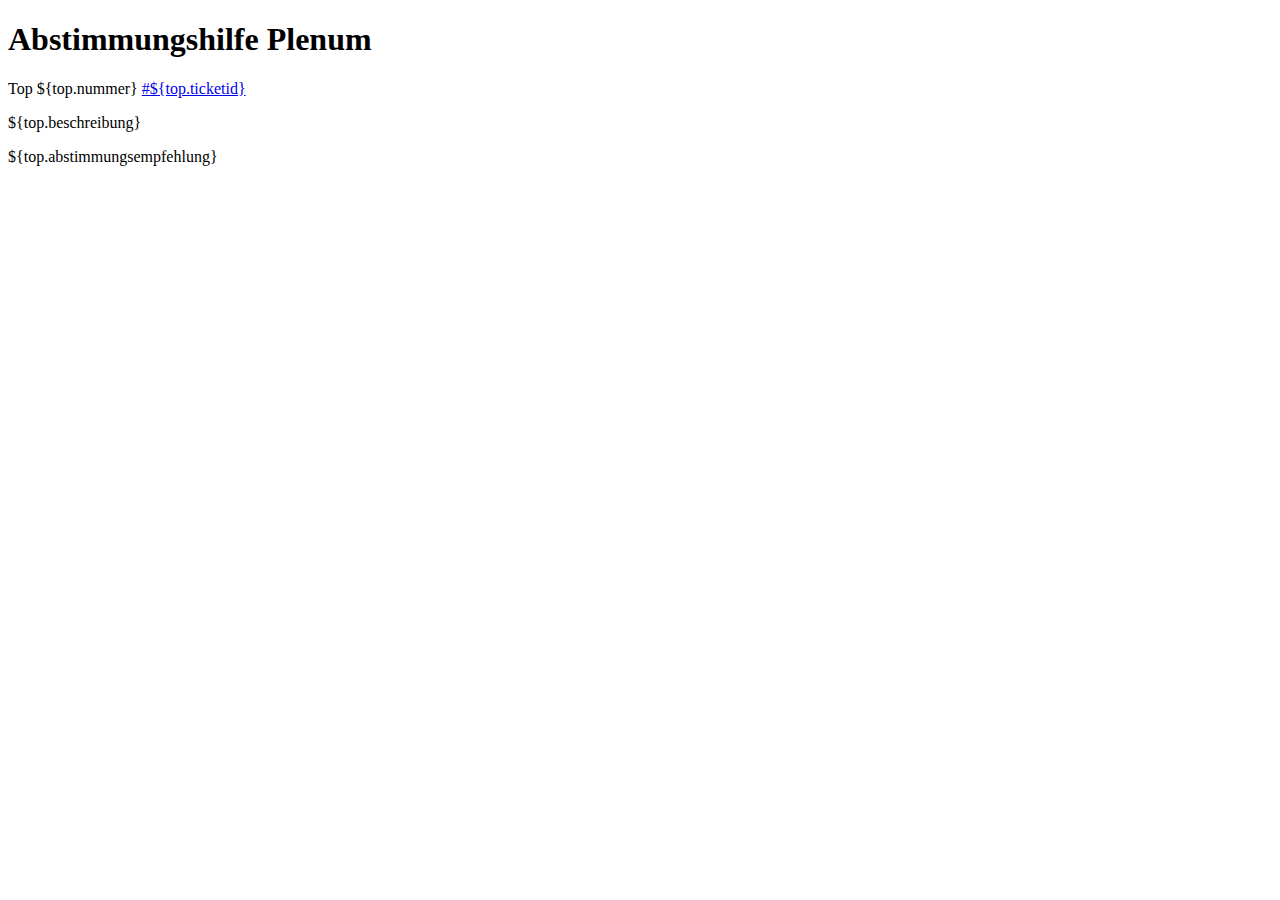
==== templates/index.html @ 4ddf4e5e "first version" ====
<!DOCTYPE html>
<html xmlns="http://www.w3.org/1999/xhtml"
      xmlns:xi="http://www.w3.org/2001/XInclude"
      xmlns:py="http://genshi.edgewall.org/">
    <xi:include href="layout.html" />
    <head>
        <title>Abstimmungshilfe Plenum</title>
    </head>
    <body class="index">
        <h1>Abstimmungshilfe Plenum</h1>

        <div py:if="tops">
            <div id="top" py:for="top in tops">
                Top ${top.nummer}
                <a href="https://redmine.piratenfraktion-nrw.de/issues/${top.ticketid}">#${top.ticketid}</a>
                <p>${top.beschreibung}</p>
                <div class="btn ${top.btn}">${top.abstimmungsempfehlung}</div>
            </div>
        </div>
    </body>
</html>
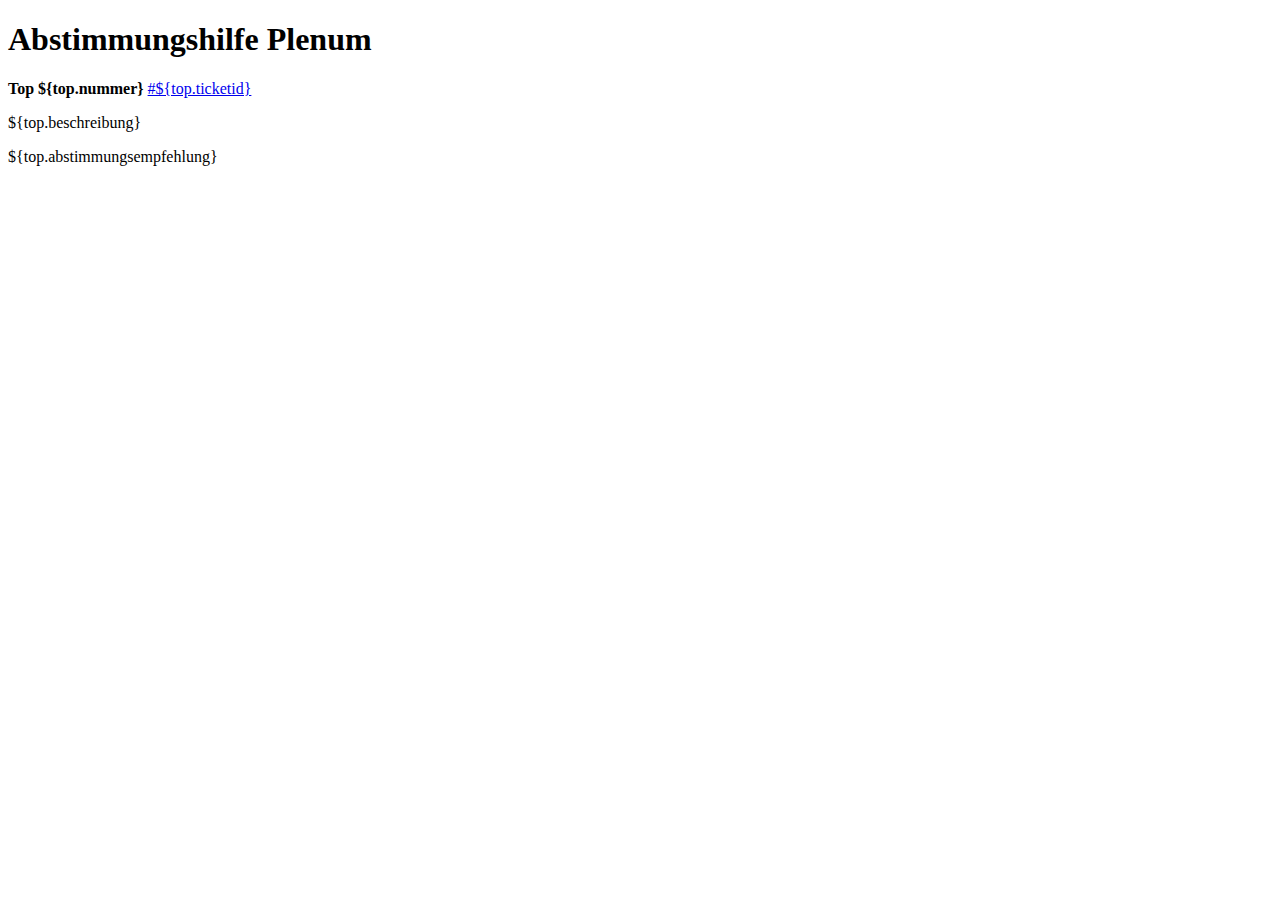
==== commit fd7a973d: "modified:   static/css/basic-style.css 	modified:   templates/index.html" ====
--- a/templates/index.html
+++ b/templates/index.html
@@ -11,7 +11,7 @@
 
         <div py:if="tops">
             <div id="top" py:for="top in tops">
-                Top ${top.nummer}
+                <b>Top ${top.nummer}</b>
                 <a href="https://redmine.piratenfraktion-nrw.de/issues/${top.ticketid}">#${top.ticketid}</a>
                 <p>${top.beschreibung}</p>
                 <div class="btn ${top.btn}">${top.abstimmungsempfehlung}</div>
